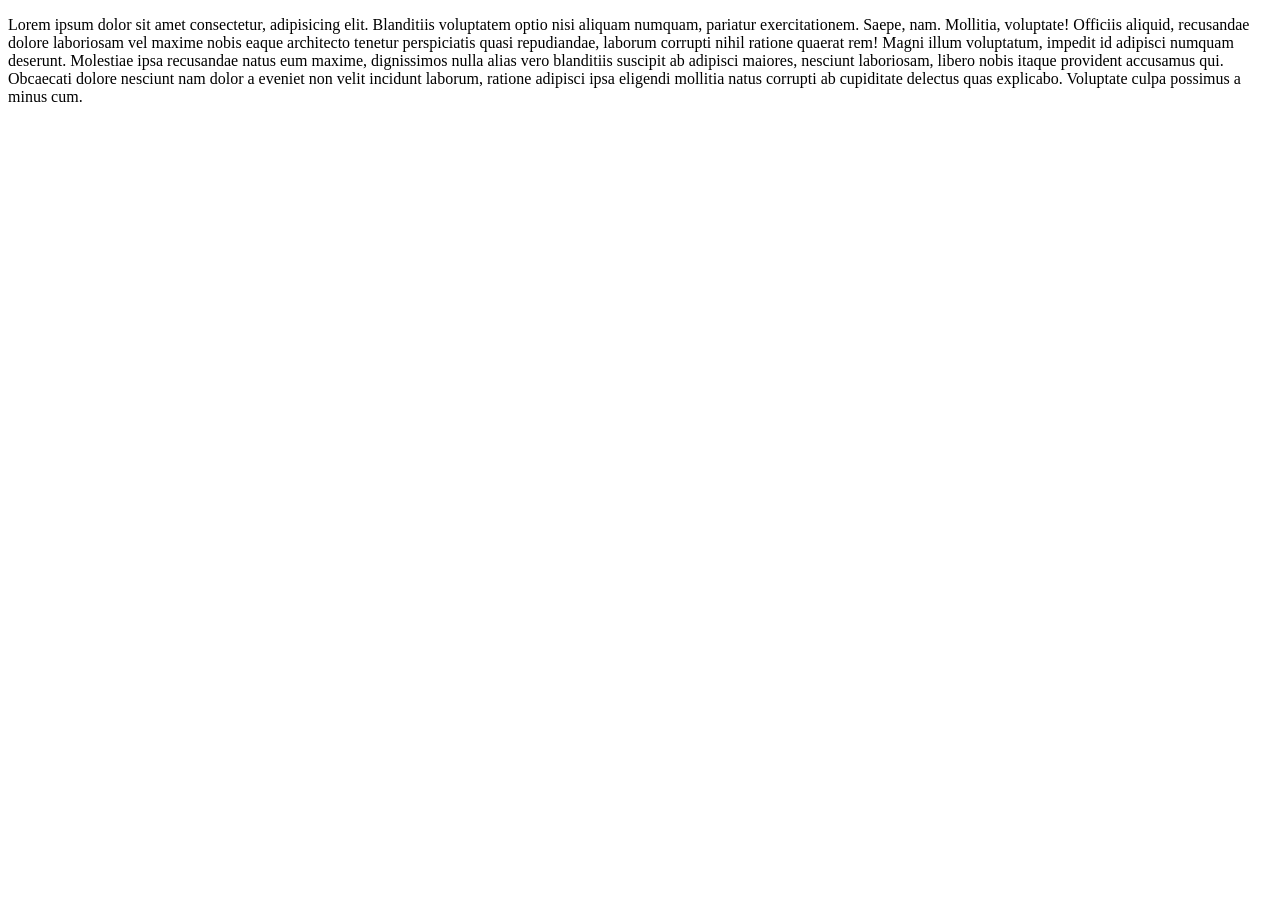
==== chapter1/index.html @ 140828e9 "chore(chapter1): add basic example p tag" ====
<!DOCTYPE html>
<html lang="el">
<head>
    <meta charset="UTF-8">
    <meta name="viewport" content="width=device-width, initial-scale=1.0">
    <title>Coding Factory First Page</title>
</head>
<body>
    <p>Lorem ipsum dolor sit amet consectetur, adipisicing elit. Blanditiis voluptatem optio nisi aliquam numquam, pariatur exercitationem. Saepe, nam. Mollitia, voluptate! Officiis aliquid, recusandae dolore laboriosam vel maxime nobis eaque architecto tenetur perspiciatis quasi repudiandae, laborum corrupti nihil ratione quaerat rem! Magni illum voluptatum, impedit id adipisci numquam deserunt. Molestiae ipsa recusandae natus eum maxime, dignissimos nulla alias vero blanditiis suscipit ab adipisci maiores, nesciunt laboriosam, libero nobis itaque provident accusamus qui. Obcaecati dolore nesciunt nam dolor a eveniet non velit incidunt laborum, ratione adipisci ipsa eligendi mollitia natus corrupti ab cupiditate delectus quas explicabo. Voluptate culpa possimus a minus cum.</p>
</body>
</html>
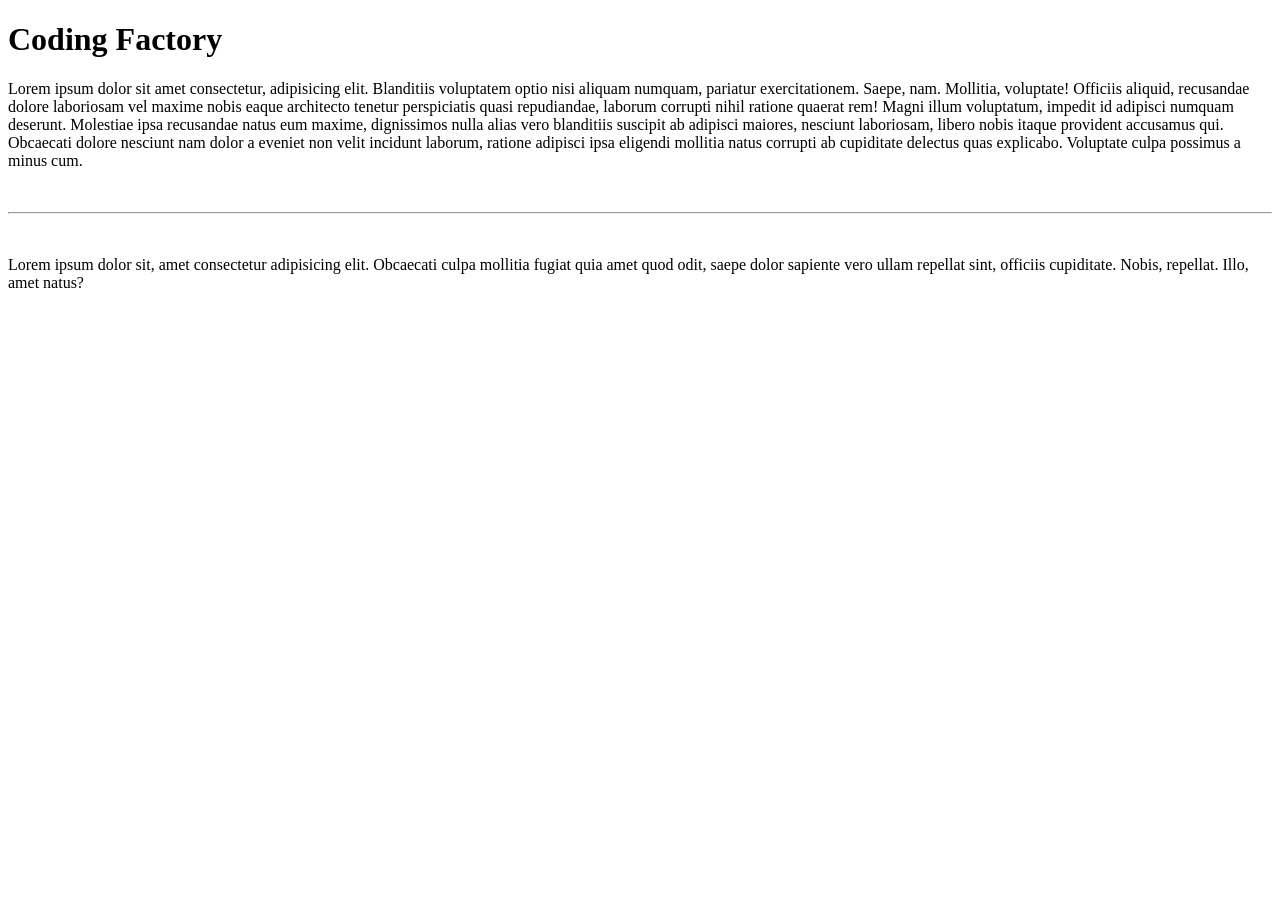
==== commit 7aa99095: "chore: update chapter1" ====
--- a/chapter1/index.html
+++ b/chapter1/index.html
@@ -6,6 +6,14 @@
     <title>Coding Factory First Page</title>
 </head>
 <body>
+<!-- 1o section -->
+    <h1>Coding Factory</h1>
     <p>Lorem ipsum dolor sit amet consectetur, adipisicing elit. Blanditiis voluptatem optio nisi aliquam numquam, pariatur exercitationem. Saepe, nam. Mollitia, voluptate! Officiis aliquid, recusandae dolore laboriosam vel maxime nobis eaque architecto tenetur perspiciatis quasi repudiandae, laborum corrupti nihil ratione quaerat rem! Magni illum voluptatum, impedit id adipisci numquam deserunt. Molestiae ipsa recusandae natus eum maxime, dignissimos nulla alias vero blanditiis suscipit ab adipisci maiores, nesciunt laboriosam, libero nobis itaque provident accusamus qui. Obcaecati dolore nesciunt nam dolor a eveniet non velit incidunt laborum, ratione adipisci ipsa eligendi mollitia natus corrupti ab cupiditate delectus quas explicabo. Voluptate culpa possimus a minus cum.</p>
+
+    <br>
+    <hr>
+    <br>
+
+    <p>Lorem ipsum dolor sit, amet consectetur adipisicing elit. Obcaecati culpa mollitia fugiat quia amet quod odit, saepe dolor sapiente vero ullam repellat sint, officiis cupiditate. Nobis, repellat. Illo, amet natus?</p>
 </body>
 </html>
